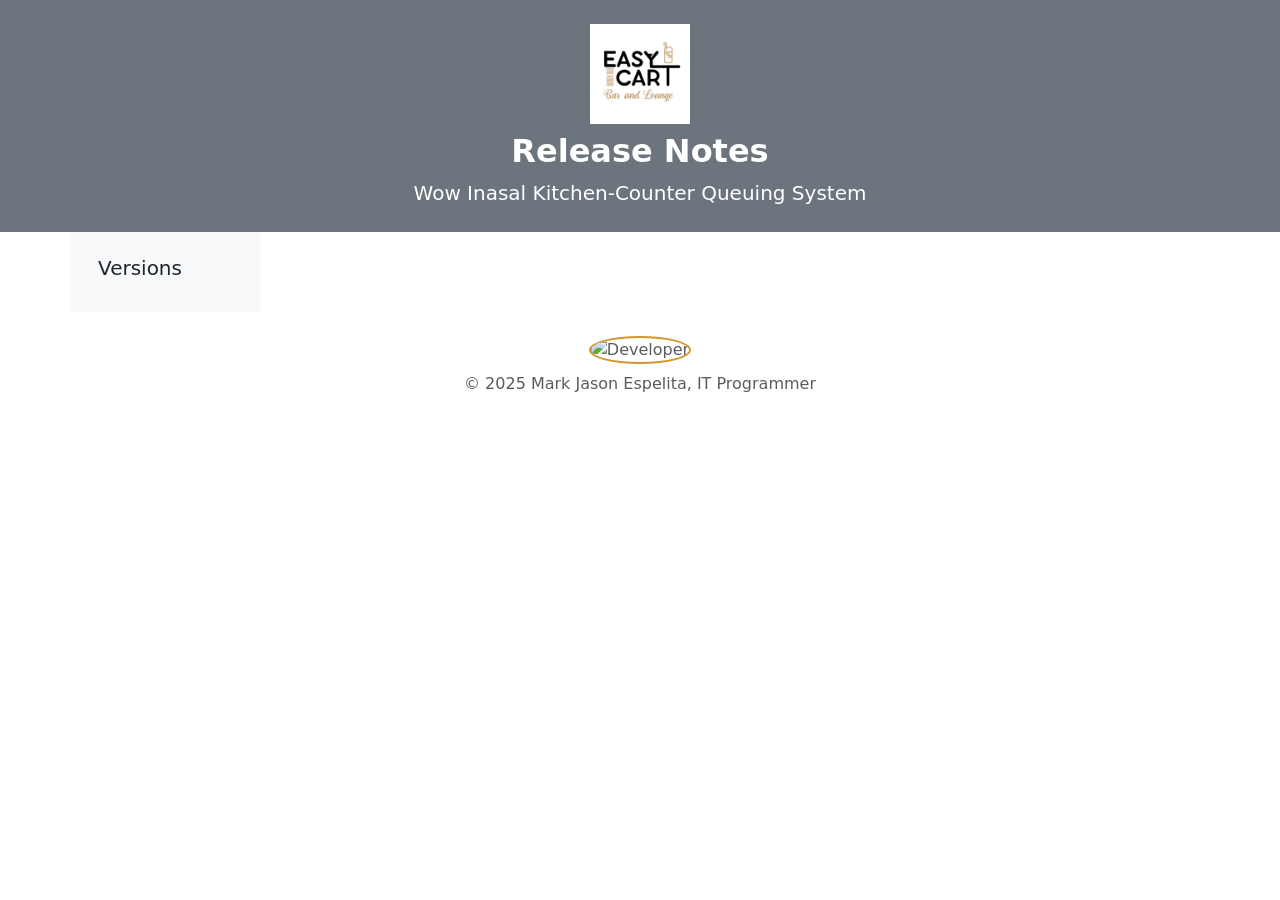
==== public/release-notes.html @ 4c59ad05 "v1.1.0" ====
<!DOCTYPE html>
<html lang="en">
<head>
  <meta charset="UTF-8" />
  <meta name="viewport" content="width=device-width, initial-scale=1.0"/>
  <title>Release Notes | Wow Inasal Kitchen-Counter Queuing System</title>
  <link href="https://cdn.jsdelivr.net/npm/bootstrap@5.3.3/dist/css/bootstrap.min.css" rel="stylesheet"/>
  <script src="https://code.jquery.com/jquery-3.6.0.min.js"></script>
 <style>
  html {
    scroll-behavior: smooth;
  }

  .banner-img {
    max-height: 100px;
    object-fit: contain;
  }

  .developer-img {
    width: 50px;
    height: 50px;
    object-fit: cover;
    border-radius: 50%;
    border: 2px solid #D49837;
  }

  .sidebar a {
    display: block;
    padding: 0.5rem 1rem;
    color: #D49837;
    text-decoration: none;
    transition: background-color 0.2s, color 0.2s;
  }

  .sidebar a:hover {
    background-color: #2a2a2a;
    color: #ffffff;
  }

  @media (min-width: 768px) {
    .mobile-sidebar-toggle {
      display: none;
    }
  }
</style>
</head>
<body>

  <!-- Header Banner -->
  <header class="py-4 text-center text-white bg-secondary">
    <img src="assets/easy-cart-logo.jpg" alt="Release Notes" class="mb-2 banner-img"/>
    <h1 class="h2 fw-bold">Release Notes</h1>
    <p class="mb-0 lead">Wow Inasal Kitchen-Counter Queuing System</p>
  </header>

  <!-- Sidebar Toggle Button (Mobile Only) -->
  <div class="container mt-3 d-md-none text-end">
    <button class="btn btn-outline-success mobile-sidebar-toggle" type="button" data-bs-toggle="collapse" data-bs-target="#sidebarCollapse" aria-expanded="false" aria-controls="sidebarCollapse">
      ☰ Versions
    </button>
  </div>

  <!-- Layout with Sidebar -->
  <div class="container">
    <div class="row">

      <!-- Collapsible Sidebar -->
      <nav class="py-4 col-md-3 col-lg-2 collapse d-md-block bg-light sidebar" id="sidebarCollapse">
        <h5 class="px-3">Versions</h5>
        <div id="version-links" class="px-2">
          <!-- Dynamic version links go here -->
        </div>
      </nav>

      <!-- Main Content -->
      <main class="py-4 col-md-9 col-lg-10" id="release-notes-container">
        <!-- Dynamic release notes will be injected here -->
      </main>
    </div>
  </div>

  <!-- Footer -->
  <footer class="py-4 text-center text-muted">
    <img src="./assets/developer.png" alt="Developer" class="mb-2 developer-img" />
    <div>© 2025 Mark Jason Espelita, IT Programmer</div>
  </footer>

  <!-- JavaScript to Fetch GitHub Releases -->
  <script>
    const container = $('#release-notes-container');
    const versionLinks = $('#version-links');

    $.get('https://api.github.com/repos/mjespelita/easy-cart/releases', function(data) {
      data.forEach((release, index) => {
        const id = `release-${index}`;
        const authorName = release.author?.login || 'Unknown Author';
        const authorAvatar = release.author?.avatar_url || '';
        const releaseDate = new Date(release.published_at).toLocaleString();
        const bodyItems = (release.body || '')
          .split(/\r?\n/)
          .filter(line => line.trim().startsWith('*'))
          .map(line => line.replace(/^\*\s*/, ''));

        versionLinks.append(`<a href="#${id}" class="version-link">Version ${release.tag_name}</a>`);

        const releaseDateFormatted = new Date(release.published_at).toLocaleString('en-US', {
          year: 'numeric',
          month: 'long',
          day: 'numeric',
          hour: 'numeric',
          minute: '2-digit',
          hour12: true,
          timeZoneName: 'short' // Optional: shows timezone like GMT+X
        });

        const card = $(`
          <div class="mb-4 shadow-sm card" id="${id}">
            <div class="card-body">
              <h3 class="card-title fw-bold">Version ${release.tag_name}</h3>
              <h6 class="mb-2 card-subtitle text-muted">
                Release Date: ${releaseDateFormatted} |
                <a href="${release.html_url}" target="_blank">${release.html_url}</a>
              </h6>
              <div class="mb-3 d-flex align-items-center">
                <img src="${authorAvatar}" class="developer-img me-2" alt="Author"/>
                <span class="text-muted">Released by: ${authorName}</span>
              </div>
              <h5>${release.name}</h5>
              <ul>
                ${bodyItems.map(item => `<li>${item}</li>`).join('')}
              </ul>
            </div>
          </div>
        `);

        container.append(card);
      });
    });

    // Smooth scroll on version links
    $(document).on('click', '.version-link', function(e) {
      e.preventDefault();
      const target = $($(this).attr('href'));
      if (target.length) {
        $('html, body').animate({
          scrollTop: target.offset().top - 20
        }, 500);

        // Collapse sidebar on small screens
        if (window.innerWidth < 768) {
          const sidebar = bootstrap.Collapse.getInstance(document.getElementById('sidebarCollapse'));
          if (sidebar) sidebar.hide();
        }
      }
    });
  </script>

  <!-- Bootstrap JS (Required for collapse) -->
  <script src="https://cdn.jsdelivr.net/npm/bootstrap@5.3.3/dist/js/bootstrap.bundle.min.js"></script>
</body>
</html>
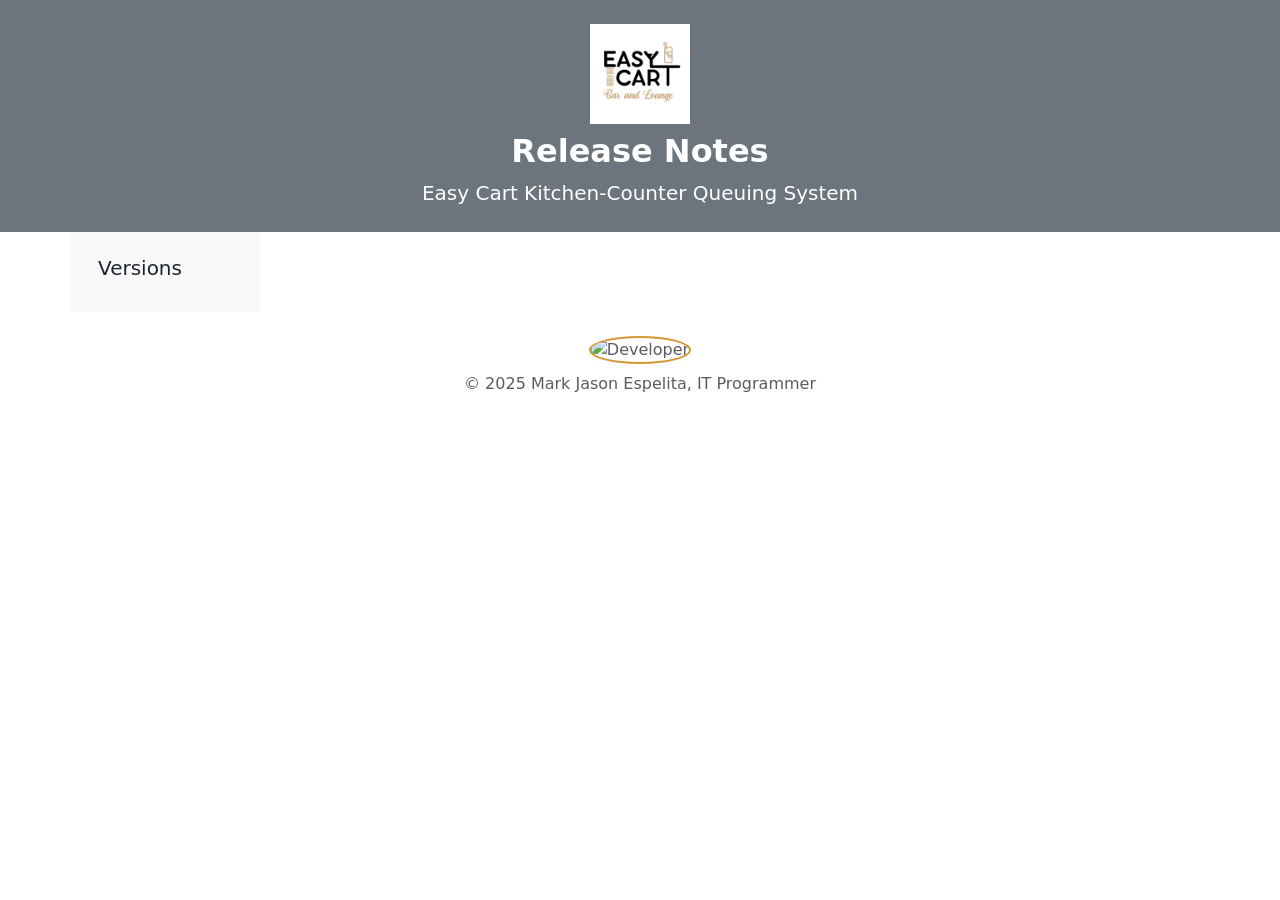
==== commit c64556e7: "patch" ====
--- a/public/release-notes.html
+++ b/public/release-notes.html
@@ -50,7 +50,7 @@
   <header class="py-4 text-center text-white bg-secondary">
     <img src="assets/easy-cart-logo.jpg" alt="Release Notes" class="mb-2 banner-img"/>
     <h1 class="h2 fw-bold">Release Notes</h1>
-    <p class="mb-0 lead">Wow Inasal Kitchen-Counter Queuing System</p>
+    <p class="mb-0 lead">Easy Cart Kitchen-Counter Queuing System</p>
   </header>
 
   <!-- Sidebar Toggle Button (Mobile Only) -->
